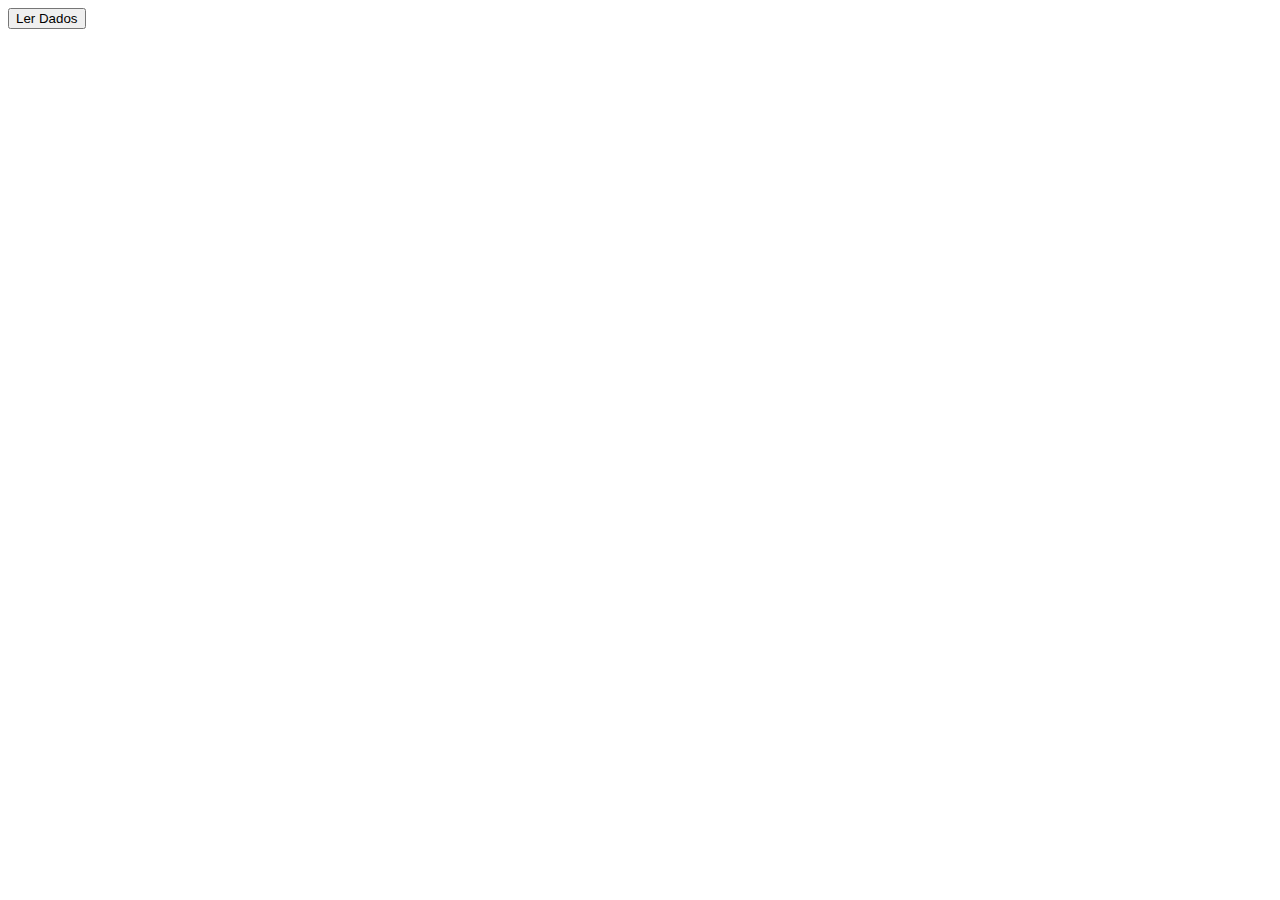
==== Aula04-JSON/index.html @ 92ca580f "Commit inicial, com as Aulas de 1 a 4" ====
<!DOCTYPE html>
<html lang="pt-BR">
<head>
    <meta charset="UTF-8">
    <meta http-equiv="X-UA-Compatible" content="IE=edge">
    <meta name="viewport" content="width=device-width, initial-scale=1.0">
    <title>Aula 04 - JSON</title>
</head>
<body>
    <button onclick="lerJSON()">Ler Dados</button>
    <div id="divJSON"></div>

    <script src="script.js"></script>
</body>
</html>
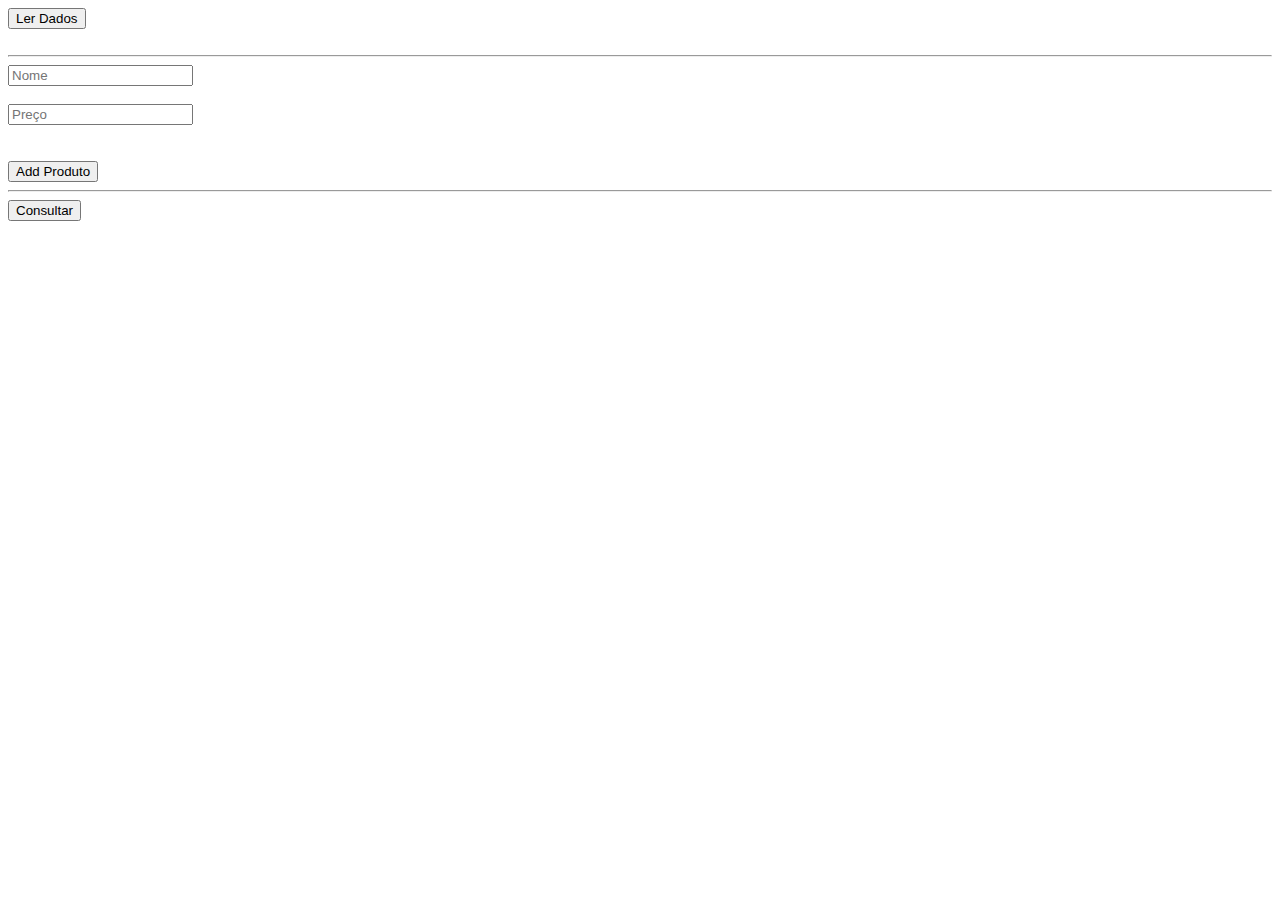
==== commit 2a8a5a9f: "atualização na Aula04, incluído servidor" ====
--- a/Aula04-JSON/index.html
+++ b/Aula04-JSON/index.html
@@ -1,15 +1,35 @@
 <!DOCTYPE html>
 <html lang="pt-BR">
+
 <head>
     <meta charset="UTF-8">
     <meta http-equiv="X-UA-Compatible" content="IE=edge">
     <meta name="viewport" content="width=device-width, initial-scale=1.0">
     <title>Aula 04 - JSON</title>
+
+    <link rel="stylesheet" href="https://cdnjs.cloudflare.com/ajax/libs/font-awesome/6.0.0-beta3/css/all.min.css">
 </head>
+
 <body>
     <button onclick="lerJSON()">Ler Dados</button>
+    <br><br>
     <div id="divJSON"></div>
+
+    <hr>
+
+    <input type="text" id="txtNome" placeholder="Nome" />
+    <br><br>
+    <input type="text" id="txtPreco" placeholder="Preço" />
+    <br><br><br>
+    <button onclick="salvar()">Add Produto</button>
+
+    <hr>
+
+    <button onclick="consultar()">Consultar</button>
+    <br><br>
+    <div id="divProdutos"></div>
 
     <script src="script.js"></script>
 </body>
+
 </html>